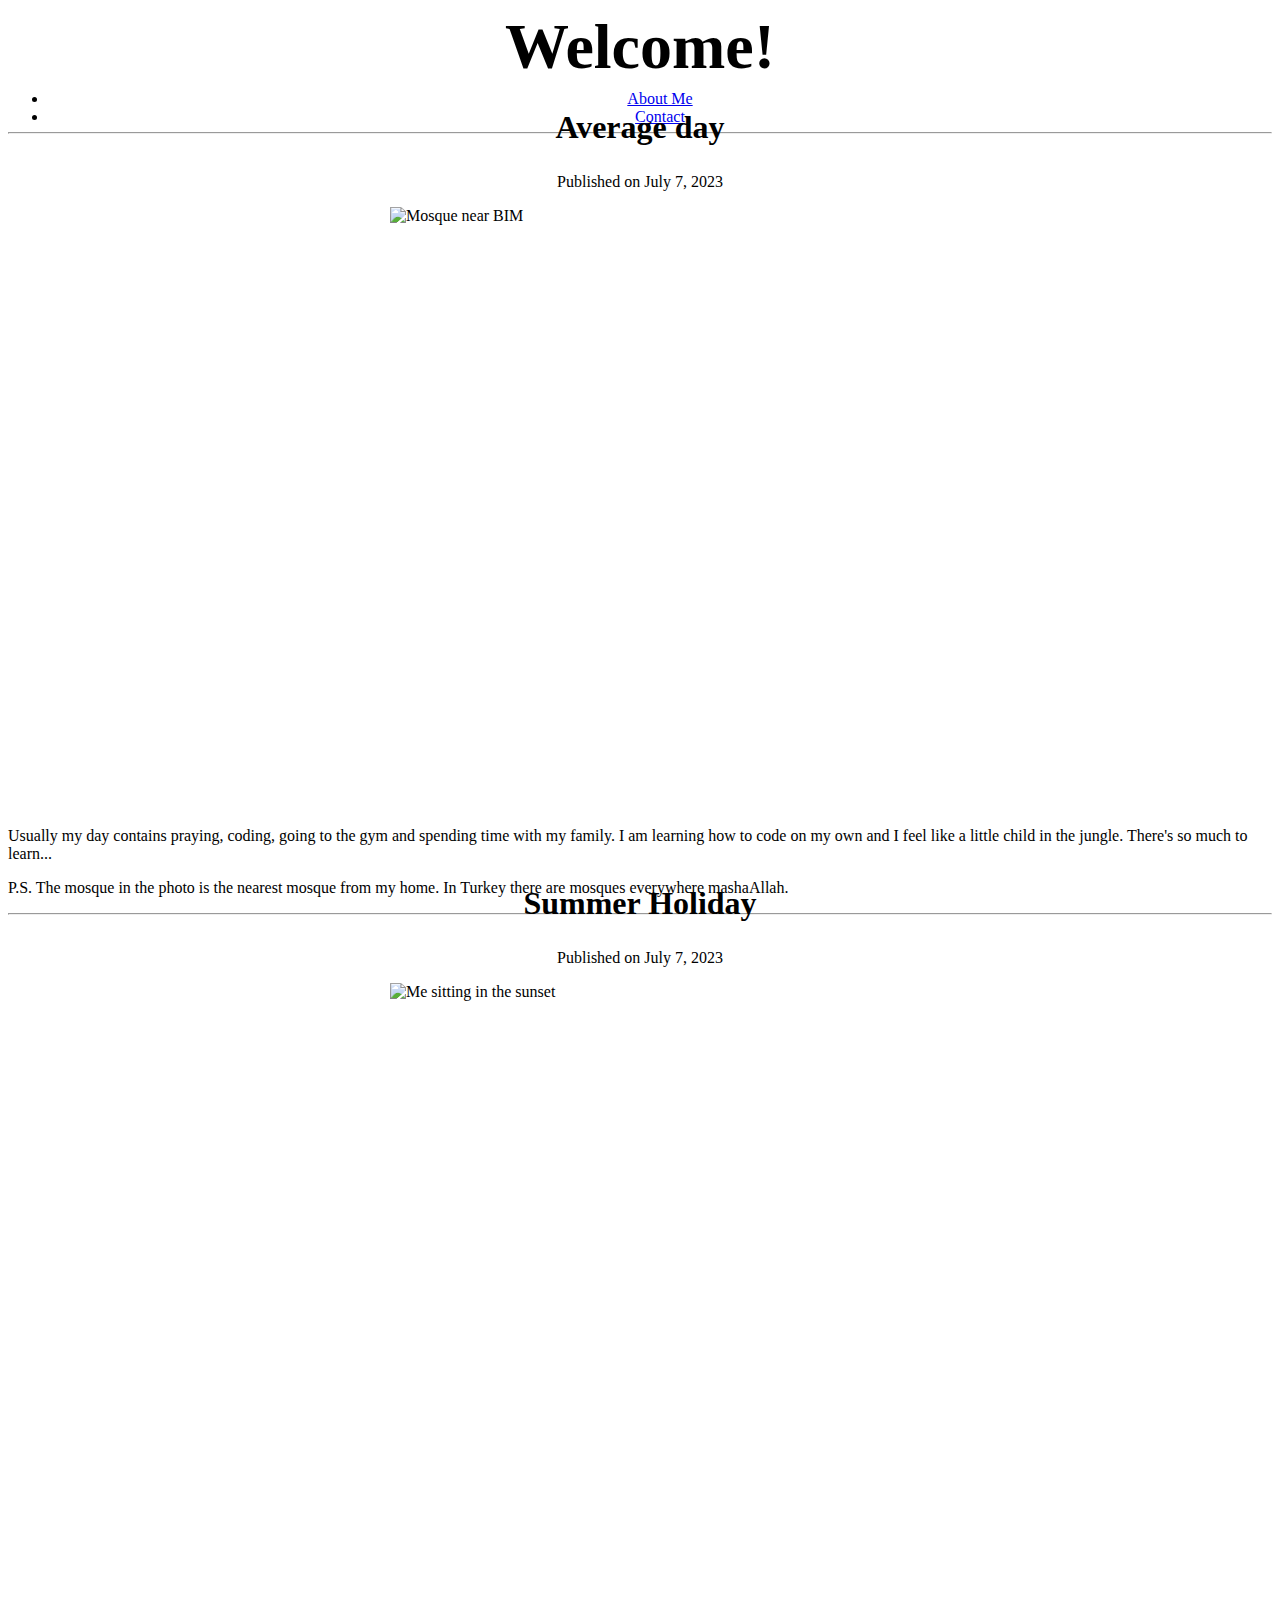
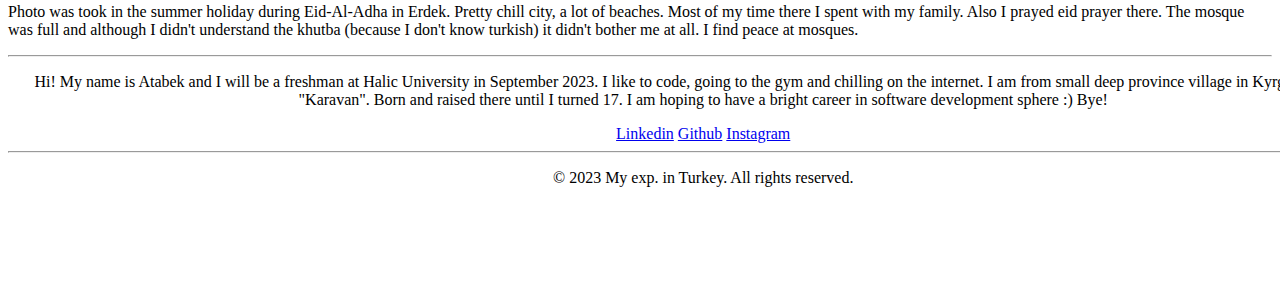
==== homepage/index.html @ 32a34549 "Fri, Jul 7, 2023, 9:30 PM +03:00" ====
<!DOCTYPE html>

<html lang="en">
    <head>
        <meta charset="utf-8">
        <meta name="viewport" content="width=device-width, initial-scale=1">
        <link href="https://cdn.jsdelivr.net/npm/bootstrap@5.0.2/dist/css/bootstrap.min.css" rel="stylesheet" integrity="sha384-EVSTQN3/azprG1Anm3QDgpJLIm9Nao0Yz1ztcQTwFspd3yD65VohhpuuCOmLASjC" crossorigin="anonymous">
        <link href="styles.css" rel="stylesheet">
        <title>My exp. in Turkey</title>
    </head>
    <body>
        <header class="container my-7 centered ">
            <h1 class="display-6" id="squiz">Welcome!</h1>
            <div id="links">
                <ul class="nav justify-content-end">
                    <li class="nav-item">
                        <a class="nav-link" href="#AboutMe">About Me</a>
                    </li>
                    <li class="nav-item">
                        <a class="nav-link" href="#Contact">Contact</a>
                    </li>
                </ul>
            </div>
        </header>
        <hr><br>
        <main>

            <article class="container my-5">
                <h2 class="display-6 centered" id="headlineone">Average day</h2>
                <p class="centered">Published on <time datetime="2023-07-07">July 7, 2023</time></p>
                <img src="imgmosque.jpg" alt="Mosque near BIM" class="m-6 p-5 rounded border border-5 shadow-lg" id="bigimg">
                <p class="lead" id="pinm">Usually my day contains praying, coding, going to the gym and spending time with my family. I am learning how to code on my own and I feel like a little child in the jungle. There's so much to learn...</p>
                <p class="lead">P.S. The mosque in the photo is the nearest mosque from my home. In Turkey there are mosques everywhere mashaAllah.</p>
            </article>
            <hr>
            <article class="container my-5">
                <h2 class="display-6 centered" id="headlinetwo">Summer Holiday</h2>
                <p class="centered">Published on <time datetime="2023-07-07">July 7, 2023</time></p>
                <img src="imgme.jpg" alt="Me sitting in the sunset" class="m-6 p-5 rounded border border-5 shadow-lg" id="imgme">
                <p class="lead">Photo was took in the summer holiday during Eid-Al-Adha in Erdek. Pretty chill city, a lot of beaches. Most of my time there I spent with my family. Also I prayed eid prayer there. The mosque was full and although I didn't understand the khutba (because I don't know turkish) it didn't bother me at all. I find peace at mosques.</p>
            </article>
            <hr>
        </main>


        <div class="centered bg-light mt-5 container-lg" id="footer">
            <section id="AboutMe">
                    <p>Hi! My name is Atabek and I will be a freshman at Halic University in September 2023. I like to code, going to the gym and chilling on the internet. I am from small deep province village in Kyrgyzstan, called "Karavan". Born and raised there until I turned 17. I am hoping to have a bright career in software development sphere :) Bye!</p>
            </section>
            <section id="Contact">
                    <a href="https://www.linkedin.com/in/atabek-aribzhanov-17b7b0205/">Linkedin</a>
                    <a href="https://github.com/Atabek786">Github</a>
                    <a href="https://www.instagram.com/iamatabek/">Instagram</a>
            </section>
            <hr>
            <p>&copy; 2023 My exp. in Turkey. All rights reserved.</p>
        </div>

        <p style="background-image: url('background.jpg');">

        <script src="https://cdn.jsdelivr.net/npm/bootstrap@5.0.2/dist/js/bootstrap.bundle.min.js" integrity="sha384-MrcW6ZMFYlzcLA8Nl+NtUVF0sA7MsXsP1UyJoMp4YLEuNSfAP+JcXn/tWtIaxVXM" crossorigin="anonymous"></script>
        <script src="https://ajax.googleapis.com/ajax/libs/jquery/3.5.1/jquery.min.js"></script>
        <script src="script.js"></script>
    </body>
</html>
---- homepage/styles.css ----
.selector-for-some-widget {
    box-sizing: content-box;
  }
.centered {
    text-align: center;
}

#imgme {
    max-width: 100%;
    max-height: 100%;
    object-fit: contain;
    display: block; /* Ensures the images are centered properly */
    margin: auto; /* Centers the images horizontally within the container */
    margin-bottom: 20px; /* Add margin at the bottom to create vertical spacing between the images */
    width: 500px; /* Set the desired width for the images */
    height: 600px; /* Set the desired height for the images */
}

#bigimg {
    max-width: 100%;
    max-height: 100%;
    object-fit: contain;
    display: block; /* Ensures the images are centered properly */
    margin: auto; /* Centers the images horizontally within the container */

    width: 500px; /* Set the desired width for the images */
    height: 600px; /* Set the desired height for the images */
}
#pinm {
    margin-top: 20px;
}
#squiz {
    margin-top: 10px;
    margin-bottom: -10px;
    font-size: 400%;
}
#links {
    margin-top: -5px;
    margin-bottom: -10px;
}
#headlineone {
    margin-top: -4%;
    font-size: 200%;
}
#headlinetwo {
    margin-top: -3%;
    font-size: 200%;
}
#footer {
    width: 110%;
    height:200px;
}
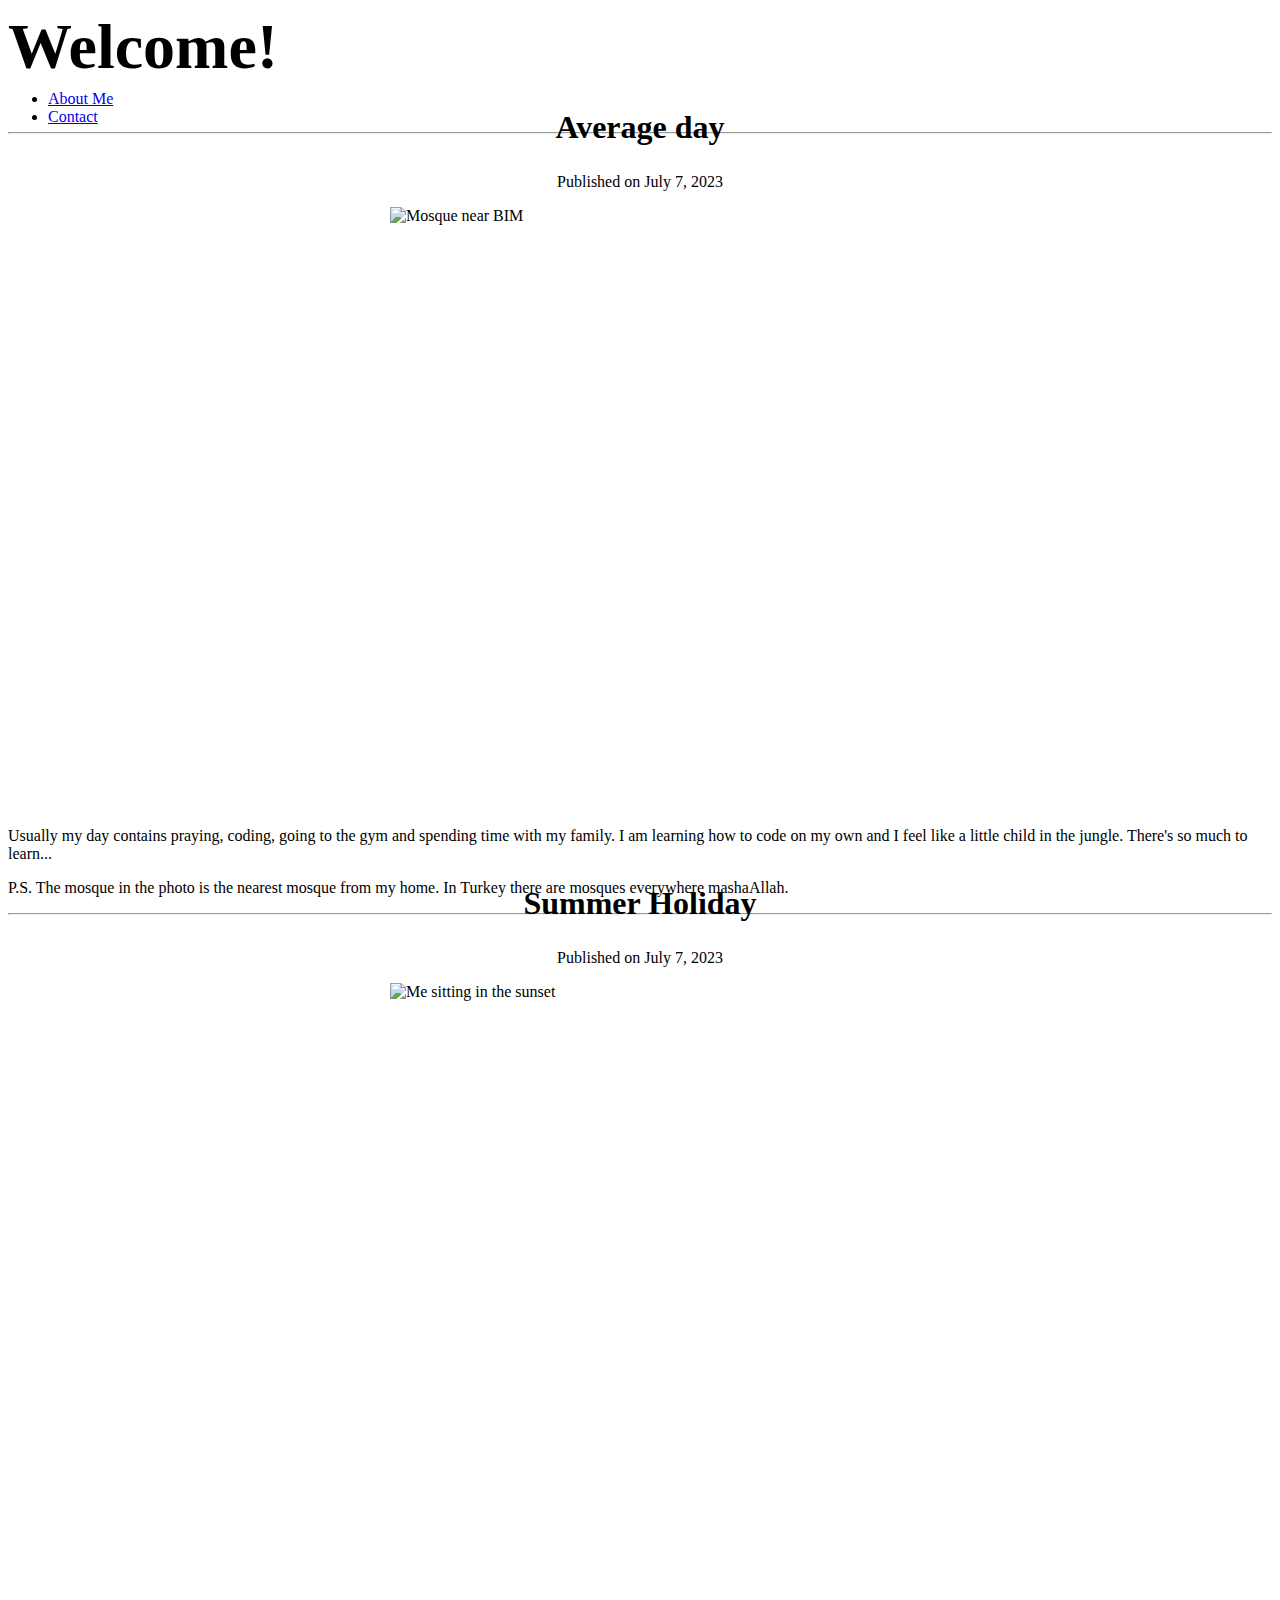
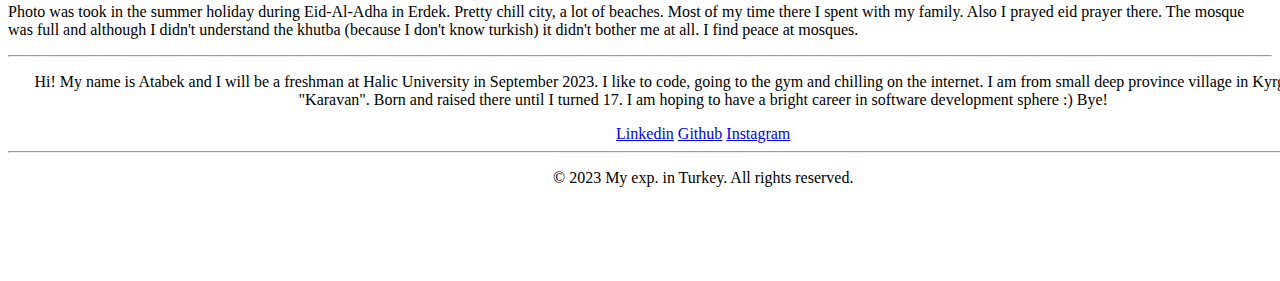
==== commit 9b14a059: "Fri, Jul 7, 2023, 9:31 PM +03:00" ====
--- a/homepage/index.html
+++ b/homepage/index.html
@@ -8,7 +8,7 @@
         <link href="styles.css" rel="stylesheet">
         <title>My exp. in Turkey</title>
     </head>
-    <body>
+    <body style="background-image: url('background.jpg');>
         <header class="container my-7 centered ">
             <h1 class="display-6" id="squiz">Welcome!</h1>
             <div id="links">
@@ -56,8 +56,6 @@
             <p>&copy; 2023 My exp. in Turkey. All rights reserved.</p>
         </div>
 
-        <p style="background-image: url('background.jpg');">
-
         <script src="https://cdn.jsdelivr.net/npm/bootstrap@5.0.2/dist/js/bootstrap.bundle.min.js" integrity="sha384-MrcW6ZMFYlzcLA8Nl+NtUVF0sA7MsXsP1UyJoMp4YLEuNSfAP+JcXn/tWtIaxVXM" crossorigin="anonymous"></script>
         <script src="https://ajax.googleapis.com/ajax/libs/jquery/3.5.1/jquery.min.js"></script>
         <script src="script.js"></script>
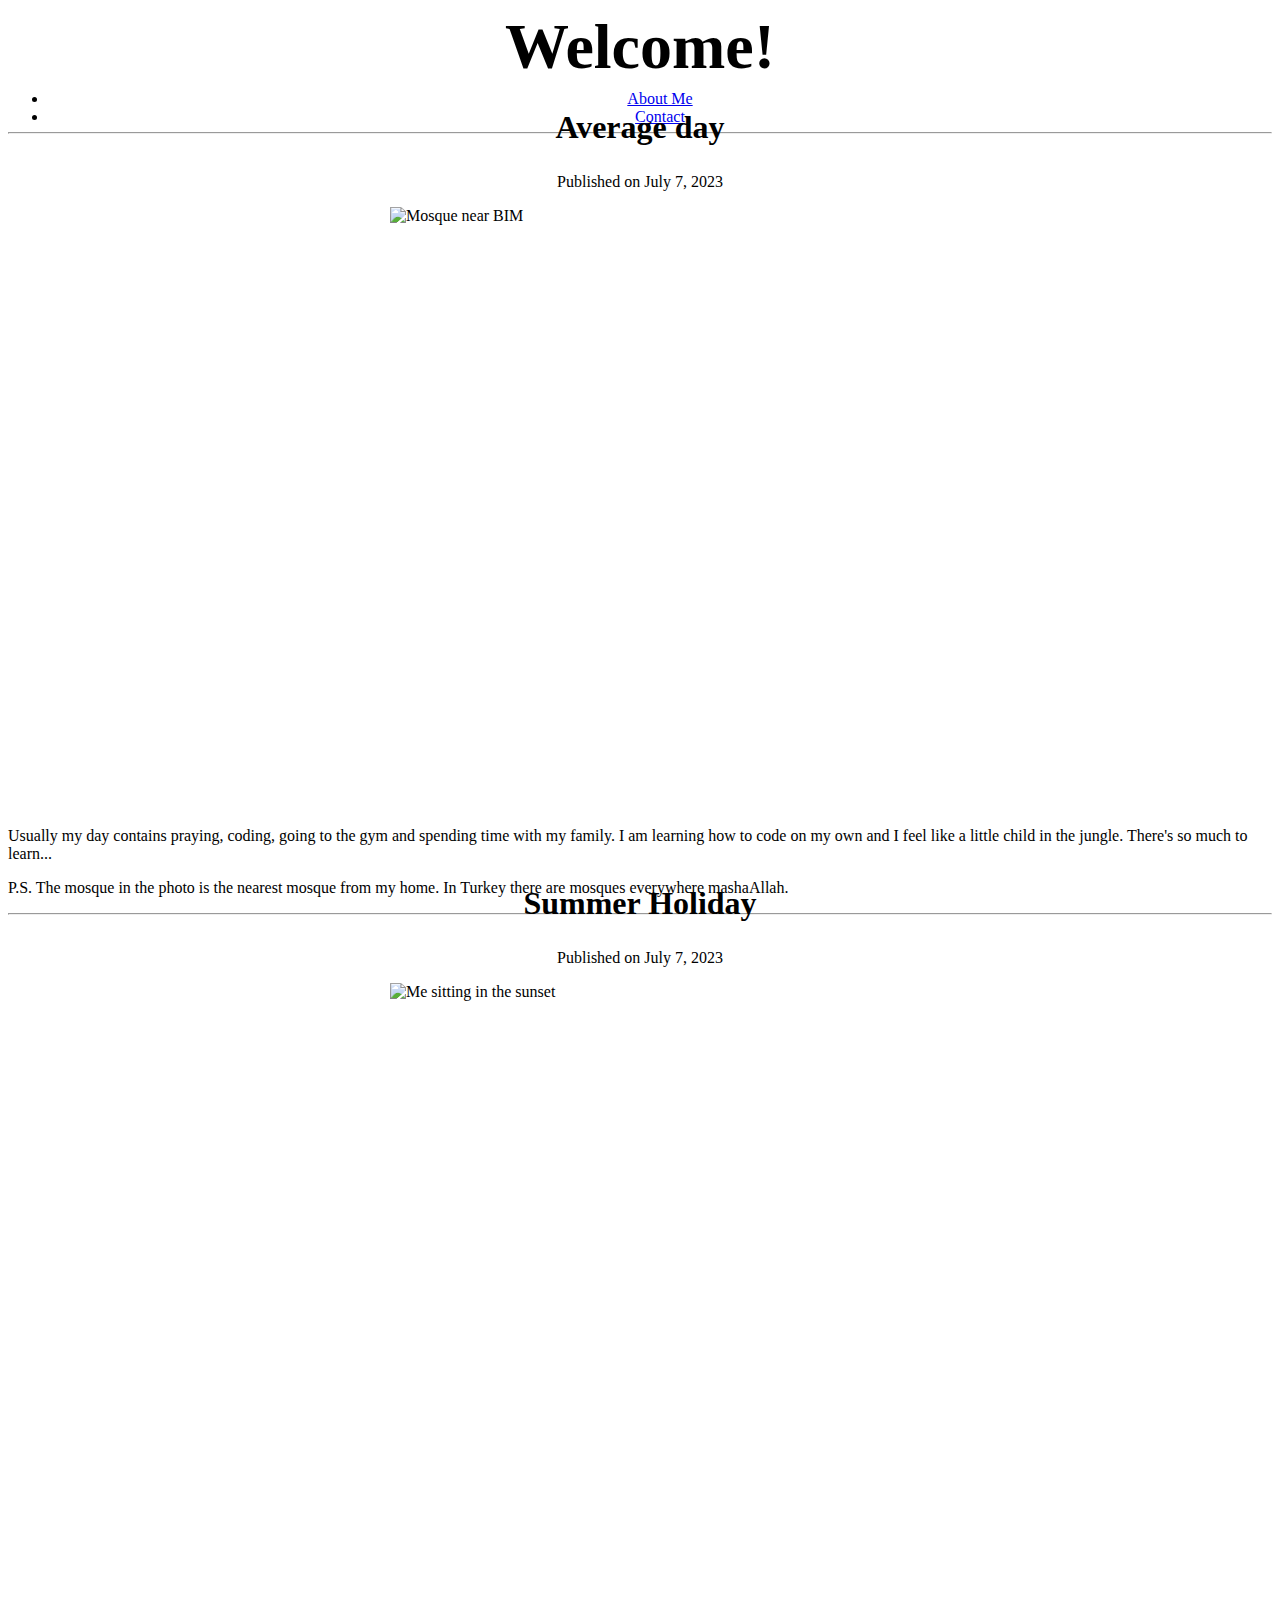
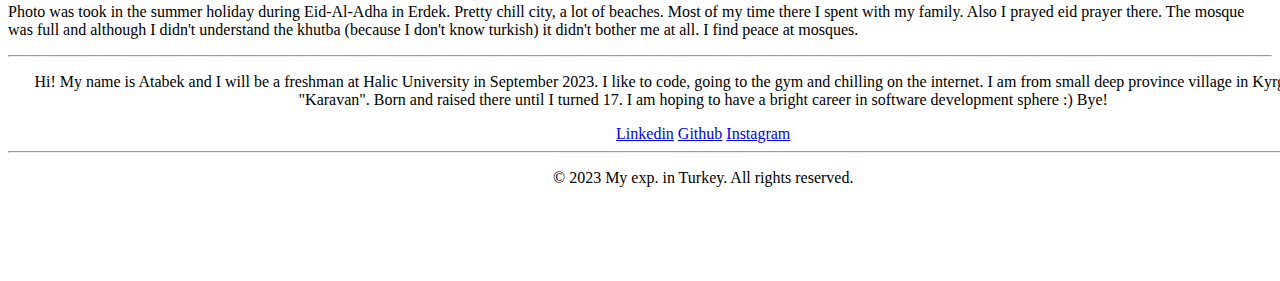
==== commit e97bd1f5: "Fri, Jul 7, 2023, 9:32 PM +03:00" ====
--- a/homepage/index.html
+++ b/homepage/index.html
@@ -8,7 +8,7 @@
         <link href="styles.css" rel="stylesheet">
         <title>My exp. in Turkey</title>
     </head>
-    <body style="background-image: url('background.jpg');>
+    <body>
         <header class="container my-7 centered ">
             <h1 class="display-6" id="squiz">Welcome!</h1>
             <div id="links">
--- a/homepage/styles.css
+++ b/homepage/styles.css
@@ -49,4 +49,10 @@
 #footer {
     width: 110%;
     height:200px;
-}+}
+body {
+    background-image: url('background.jpg');
+    background-repeat: no-repeat;
+    background-attachment: fixed;
+    background-size: cover;
+  }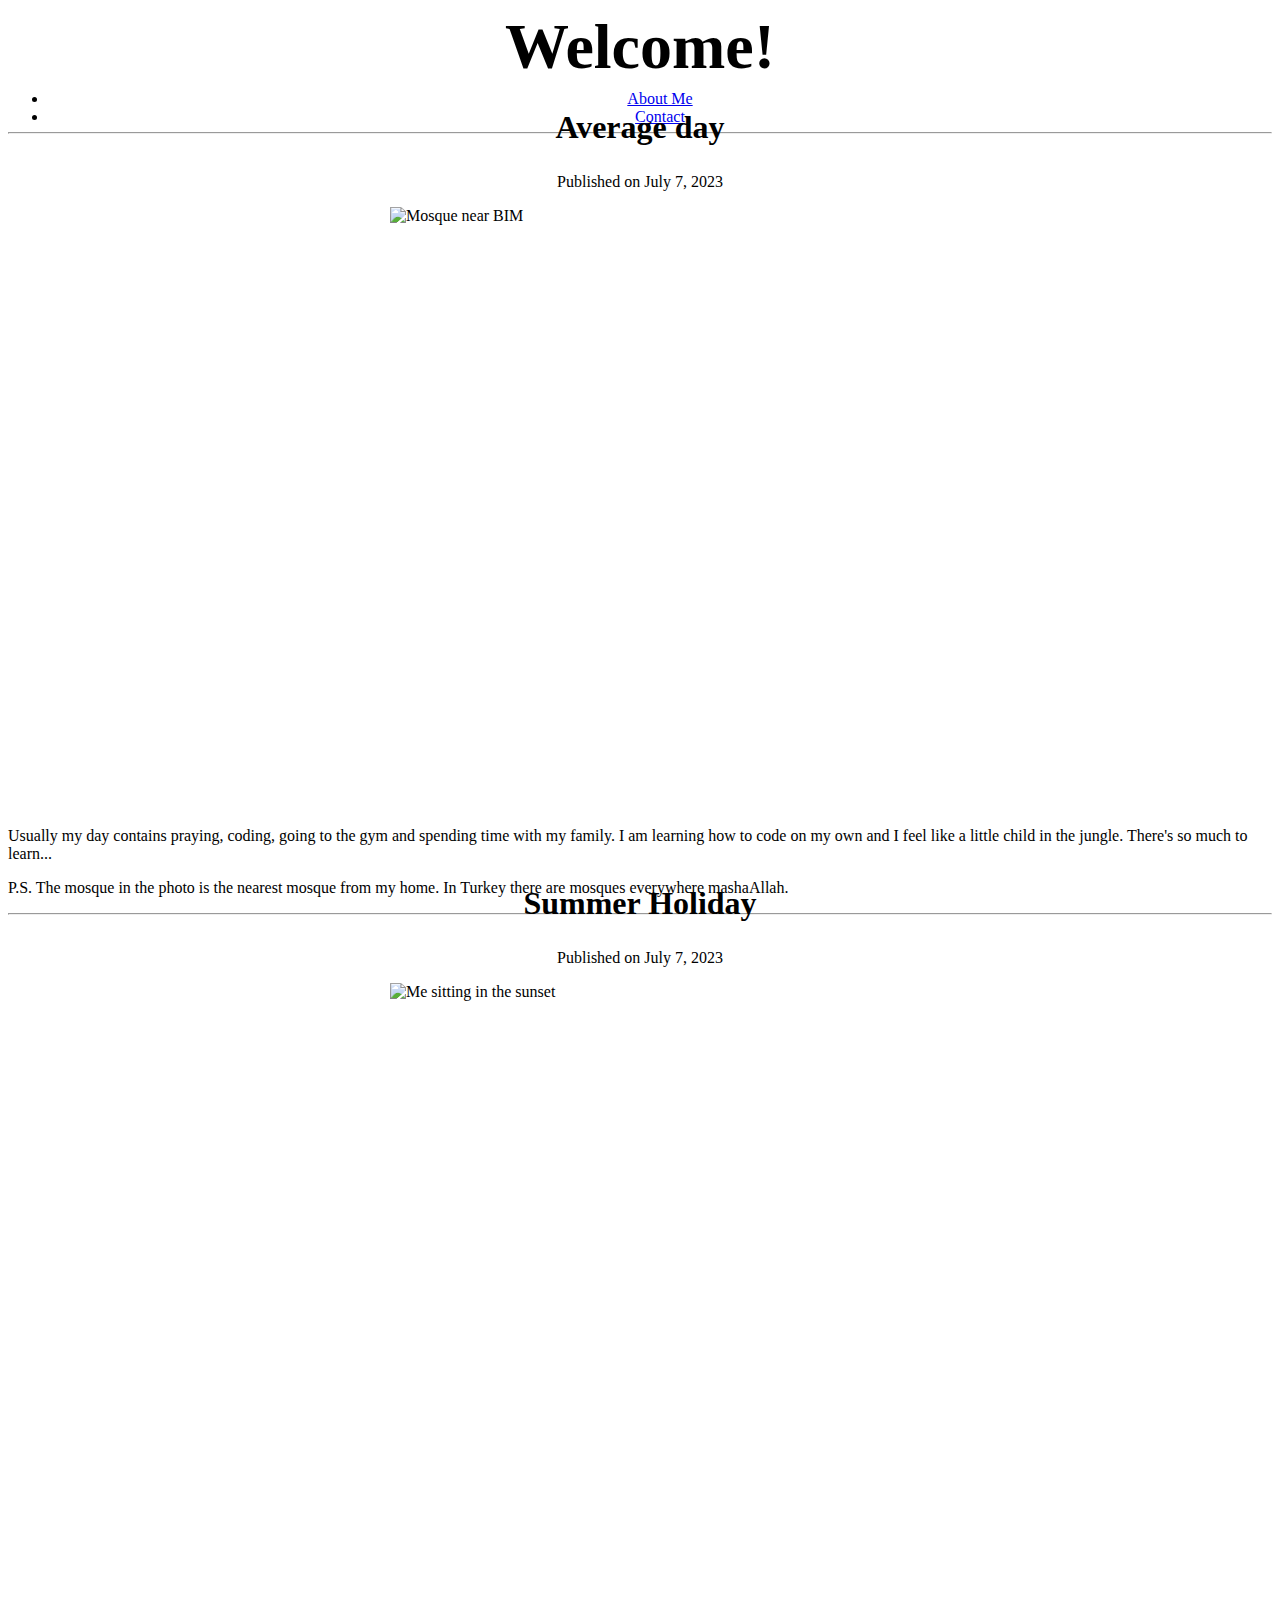
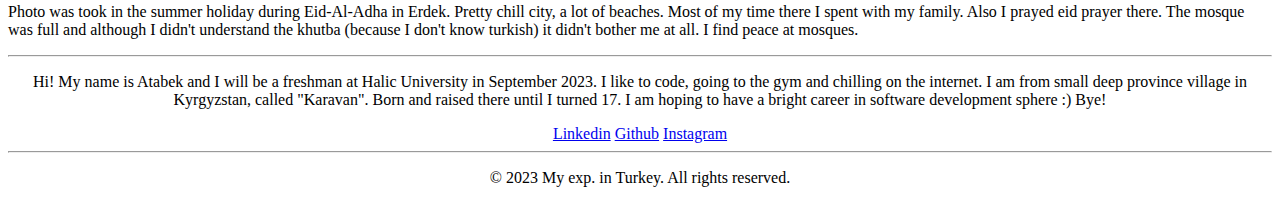
==== commit 0fabb7f6: "Fri, Jul 7, 2023, 9:38 PM +03:00" ====
--- a/homepage/index.html
+++ b/homepage/index.html
@@ -43,7 +43,7 @@
         </main>
 
 
-        <div class="centered bg-light mt-5 container-lg" id="footer">
+        <footer class="centered bg-light mt-5 container-lg" id="footer">
             <section id="AboutMe">
                     <p>Hi! My name is Atabek and I will be a freshman at Halic University in September 2023. I like to code, going to the gym and chilling on the internet. I am from small deep province village in Kyrgyzstan, called "Karavan". Born and raised there until I turned 17. I am hoping to have a bright career in software development sphere :) Bye!</p>
             </section>
@@ -54,7 +54,7 @@
             </section>
             <hr>
             <p>&copy; 2023 My exp. in Turkey. All rights reserved.</p>
-        </div>
+        </footer>
 
         <script src="https://cdn.jsdelivr.net/npm/bootstrap@5.0.2/dist/js/bootstrap.bundle.min.js" integrity="sha384-MrcW6ZMFYlzcLA8Nl+NtUVF0sA7MsXsP1UyJoMp4YLEuNSfAP+JcXn/tWtIaxVXM" crossorigin="anonymous"></script>
         <script src="https://ajax.googleapis.com/ajax/libs/jquery/3.5.1/jquery.min.js"></script>
--- a/homepage/styles.css
+++ b/homepage/styles.css
@@ -46,12 +46,9 @@
     margin-top: -3%;
     font-size: 200%;
 }
-#footer {
-    width: 110%;
-    height:200px;
-}
+
 body {
-    background-image: url('background.jpg');
+    background-image: url('bimg.jpg');
     background-repeat: no-repeat;
     background-attachment: fixed;
     background-size: cover;
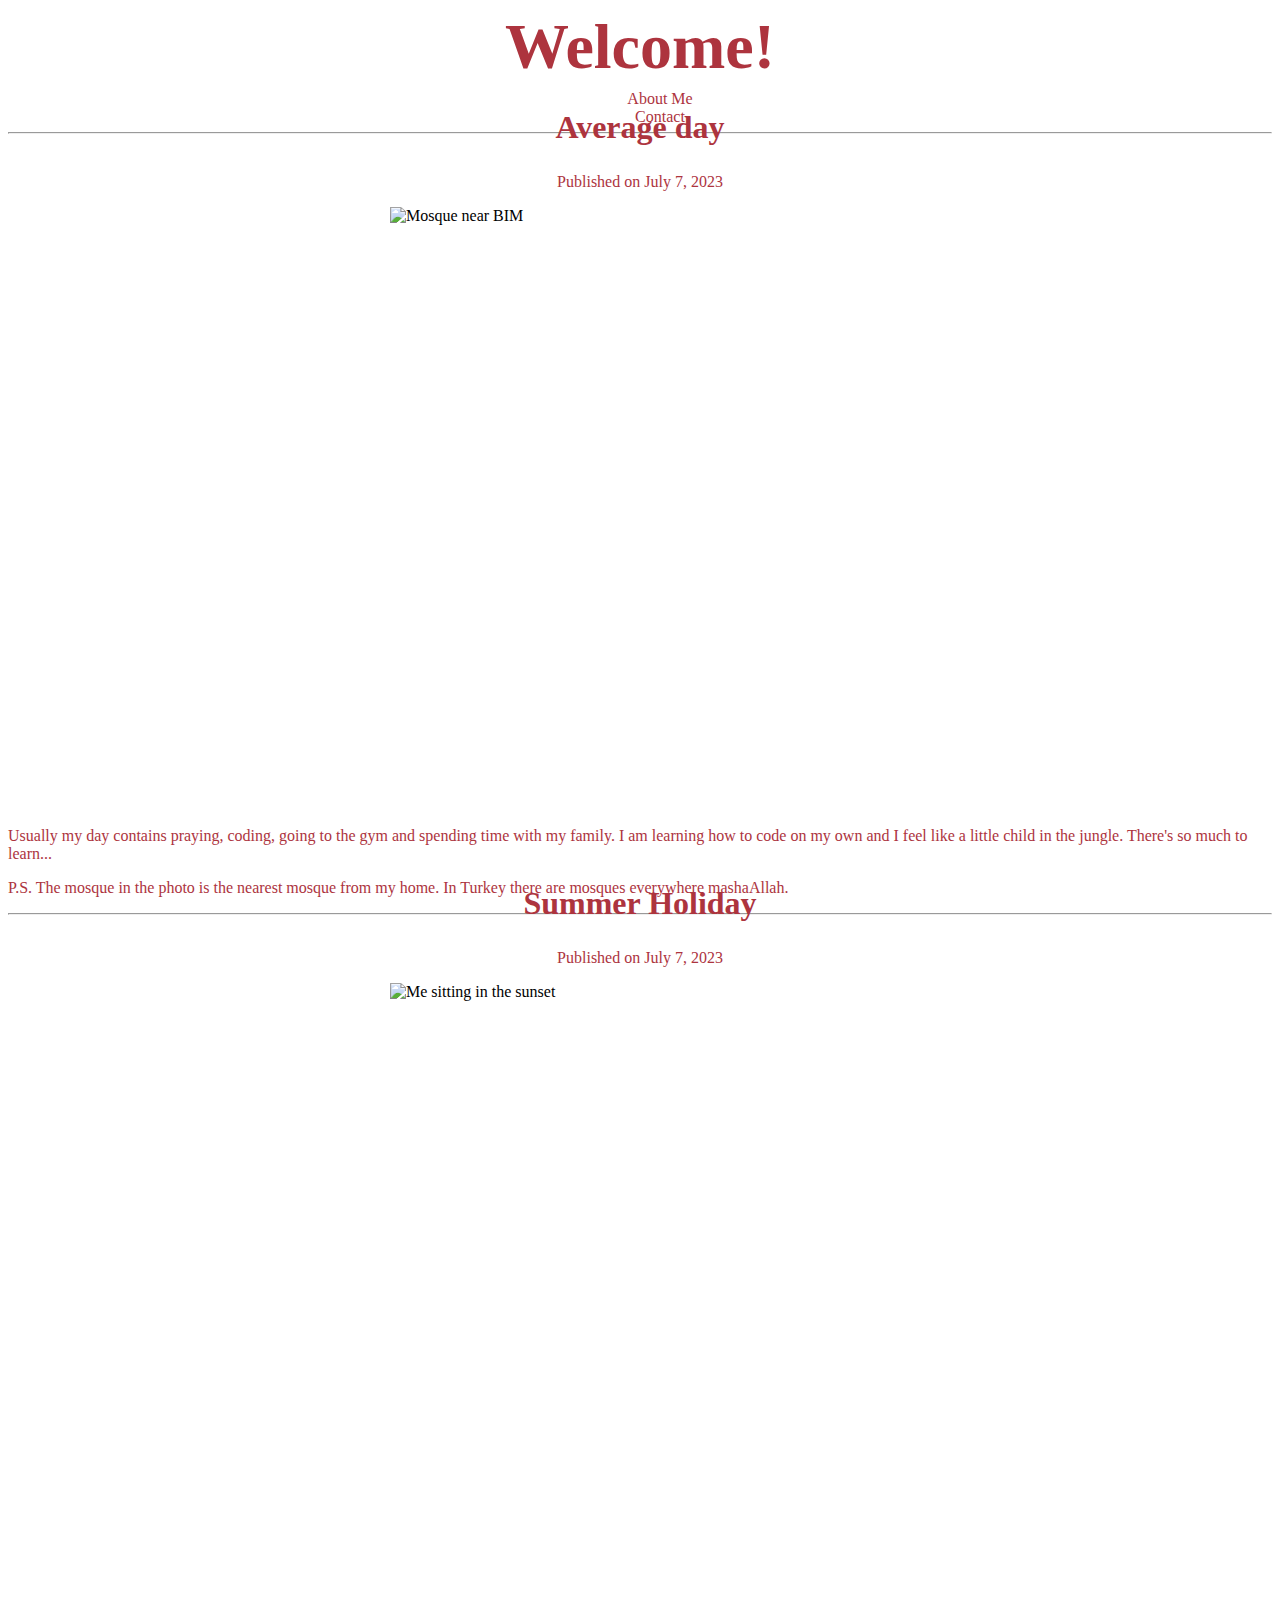
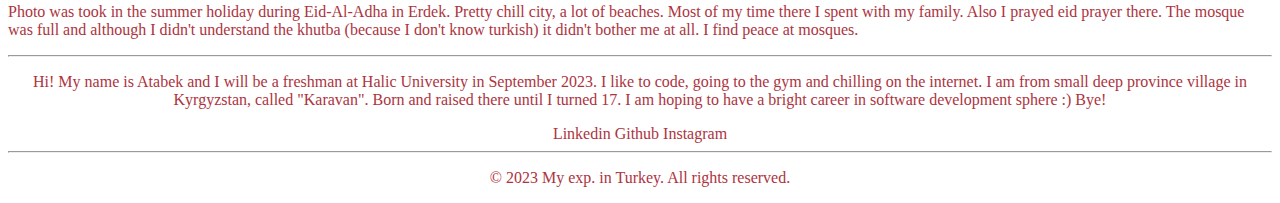
==== commit 2841977c: "Fri, Jul 7, 2023, 10:12 PM +03:00" ====
--- a/homepage/index.html
+++ b/homepage/index.html
@@ -43,14 +43,14 @@
         </main>
 
 
-        <footer class="centered bg-light mt-5 container-lg" id="footer">
+        <footer class="centered container-lg" id="footer">
             <section id="AboutMe">
                     <p>Hi! My name is Atabek and I will be a freshman at Halic University in September 2023. I like to code, going to the gym and chilling on the internet. I am from small deep province village in Kyrgyzstan, called "Karavan". Born and raised there until I turned 17. I am hoping to have a bright career in software development sphere :) Bye!</p>
             </section>
             <section id="Contact">
-                    <a href="https://www.linkedin.com/in/atabek-aribzhanov-17b7b0205/">Linkedin</a>
-                    <a href="https://github.com/Atabek786">Github</a>
-                    <a href="https://www.instagram.com/iamatabek/">Instagram</a>
+                    <a href="https://www.linkedin.com/in/atabek-aribzhanov-17b7b0205/" class="footerlink">Linkedin</a>
+                    <a href="https://github.com/Atabek786" class="footerlink">Github</a>
+                    <a href="https://www.instagram.com/iamatabek/" class="footerlink">Instagram</a>
             </section>
             <hr>
             <p>&copy; 2023 My exp. in Turkey. All rights reserved.</p>
--- a/homepage/styles.css
+++ b/homepage/styles.css
@@ -1,6 +1,6 @@
 .selector-for-some-widget {
     box-sizing: content-box;
-  }
+}
 .centered {
     text-align: center;
 }
@@ -37,6 +37,7 @@
 #links {
     margin-top: -5px;
     margin-bottom: -10px;
+    color: white;
 }
 #headlineone {
     margin-top: -4%;
@@ -48,8 +49,41 @@
 }
 
 body {
-    background-image: url('bimg.jpg');
+    background-image: url('bimg5.jpg');
     background-repeat: no-repeat;
     background-attachment: fixed;
     background-size: cover;
-  }+}
+h1, h2, h3, p {
+    color: #AD343E;
+}
+a:link.nav-link {
+    color: #AD343E;
+    background-color: transparent;
+    text-decoration: none;
+}
+a:visited.nav-link {
+    color: #AD343E;
+    background-color: transparent;
+    text-decoration: none;
+}
+a:hover.nav-link {
+    color: #F5F5DC;
+    background-color: transparent;
+    text-decoration: underline;
+}
+a:link.footerlink {
+    color: #AD343E;
+    background-color: transparent;
+    text-decoration: none;
+}
+a:visited.footerlink {
+    color: #AD343E;
+    background-color: transparent;
+    text-decoration: none;
+}
+a:hover.footerlink {
+    color: #F5F5DC;
+    background-color: transparent;
+    text-decoration: underline;
+}
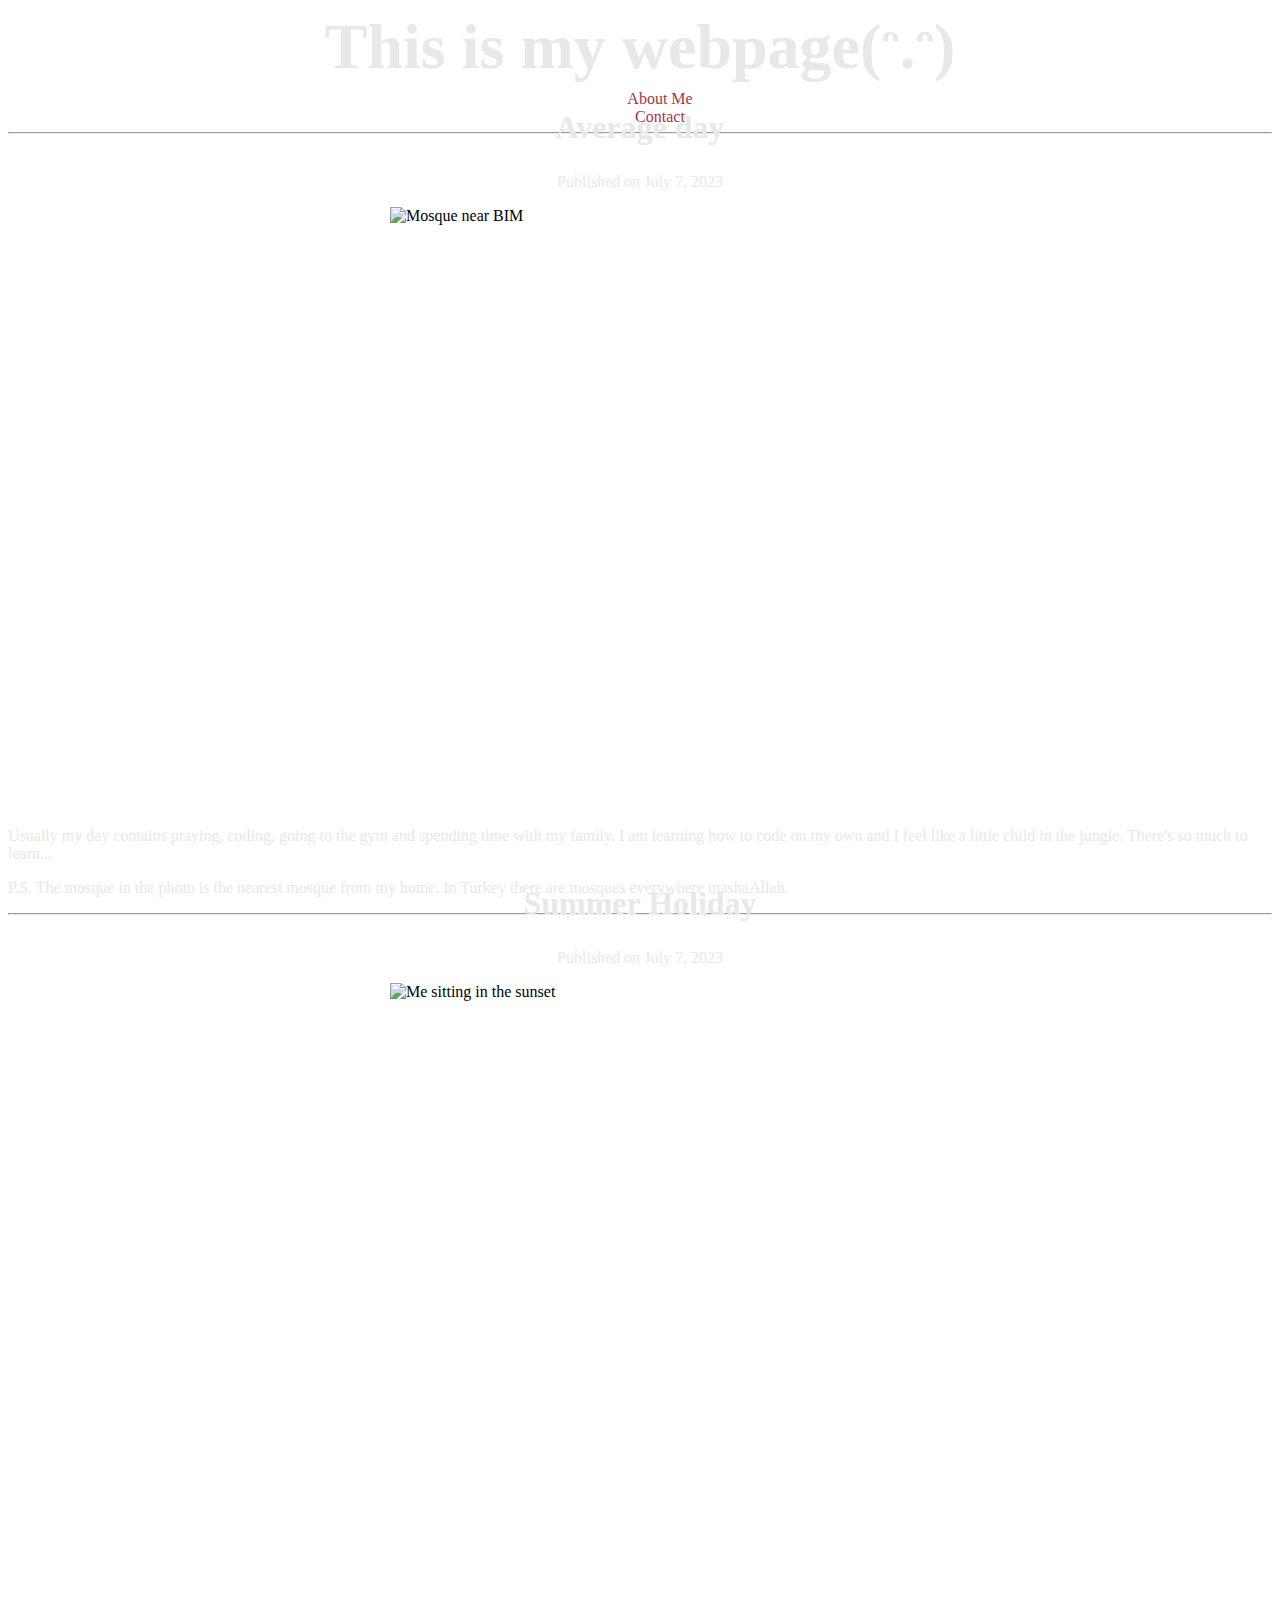
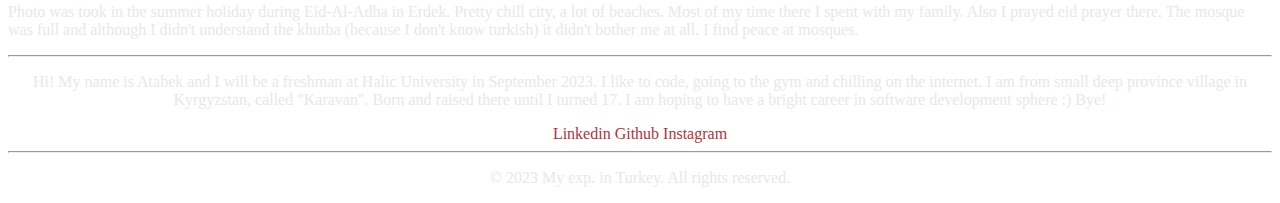
==== commit 537a6fff: "Fri, Jul 7, 2023, 10:25 PM +03:00" ====
--- a/homepage/index.html
+++ b/homepage/index.html
@@ -10,7 +10,7 @@
     </head>
     <body>
         <header class="container my-7 centered ">
-            <h1 class="display-6" id="squiz">Welcome!</h1>
+            <h1 class="display-6" id="squiz">This is my webpage(ᵔ.ᵔ)</h1>
             <div id="links">
                 <ul class="nav justify-content-end">
                     <li class="nav-item">
@@ -48,9 +48,9 @@
                     <p>Hi! My name is Atabek and I will be a freshman at Halic University in September 2023. I like to code, going to the gym and chilling on the internet. I am from small deep province village in Kyrgyzstan, called "Karavan". Born and raised there until I turned 17. I am hoping to have a bright career in software development sphere :) Bye!</p>
             </section>
             <section id="Contact">
-                    <a href="https://www.linkedin.com/in/atabek-aribzhanov-17b7b0205/" class="footerlink">Linkedin</a>
-                    <a href="https://github.com/Atabek786" class="footerlink">Github</a>
-                    <a href="https://www.instagram.com/iamatabek/" class="footerlink">Instagram</a>
+                    <a class="footer-link" href="https://www.linkedin.com/in/atabek-aribzhanov-17b7b0205/">Linkedin</a>
+                    <a class="footer-link" href="https://github.com/Atabek786">Github</a>
+                    <a class="footer-link" href="https://www.instagram.com/iamatabek/">Instagram</a>
             </section>
             <hr>
             <p>&copy; 2023 My exp. in Turkey. All rights reserved.</p>
--- a/homepage/styles.css
+++ b/homepage/styles.css
@@ -55,7 +55,7 @@
     background-size: cover;
 }
 h1, h2, h3, p {
-    color: #AD343E;
+    color: #e8e8e8;
 }
 a:link.nav-link {
     color: #AD343E;
@@ -72,17 +72,19 @@
     background-color: transparent;
     text-decoration: underline;
 }
-a:link.footerlink {
+
+
+a:link.footer-link {
     color: #AD343E;
     background-color: transparent;
     text-decoration: none;
 }
-a:visited.footerlink {
+a:visited.footer-link {
     color: #AD343E;
     background-color: transparent;
     text-decoration: none;
 }
-a:hover.footerlink {
+a:hover.footer-link {
     color: #F5F5DC;
     background-color: transparent;
     text-decoration: underline;
